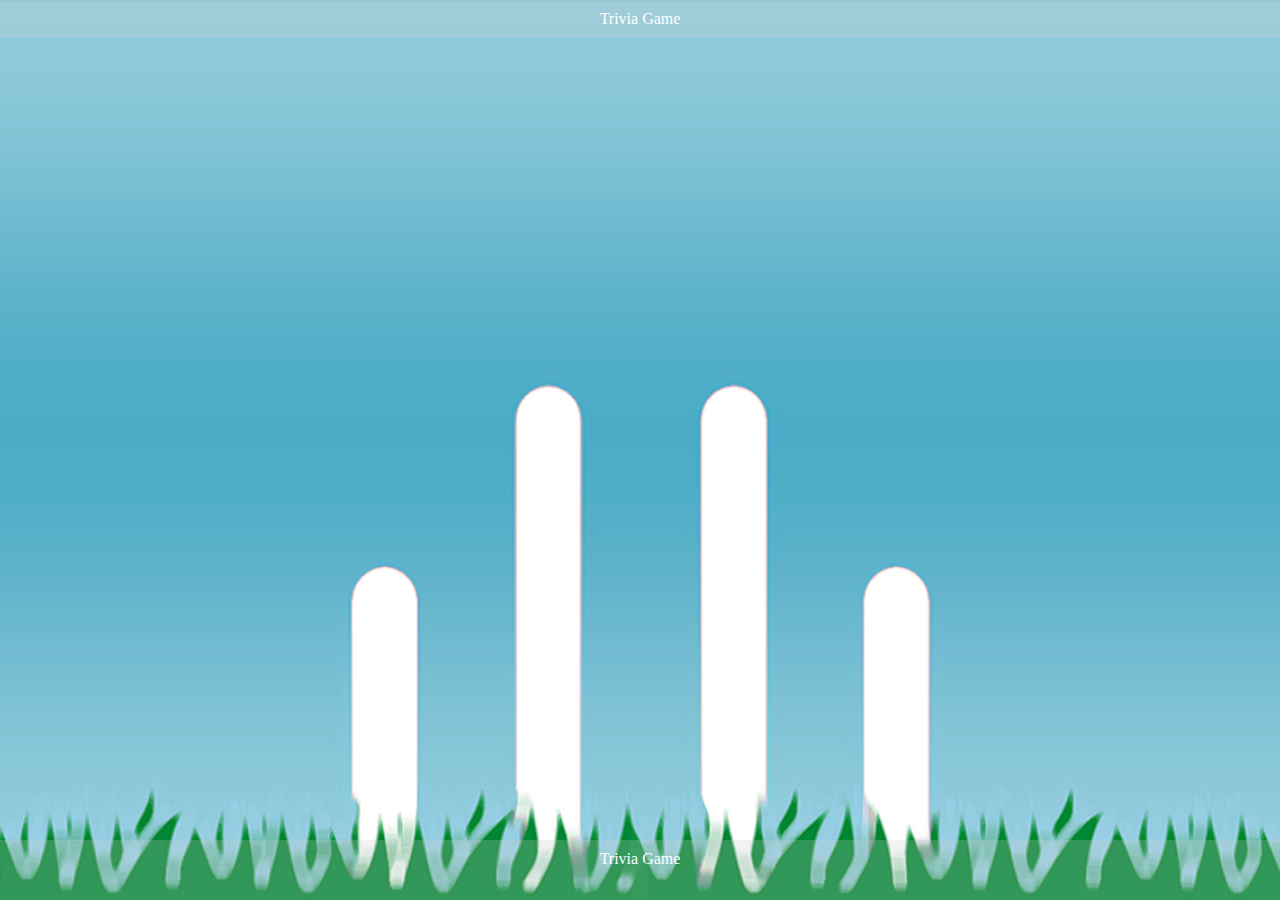
==== Wireframe10/index.html @ 5c7d4114 "clone & initiate wf10" ====
<!DOCTYPE html>
<html lang="en" class="no-js">
  <head>
    <meta charset="UTF-8" />
    <meta name="viewport" content="width=device-width, initial-scale=1.0" />
    <meta http-equiv="X-UA-Compatible" content="ie=edge" />
    <title>Wireframe10</title>
    <link rel="stylesheet" href="assets/css/normalize.css" />
    <link rel="stylesheet" href="assets/css/style.css" />
    <link rel="icon" type="image/png" href="assets/images/favicon.png" />
  </head>
  <body>
    <!-- nav -->
    <header>Trivia Game</header>
    <!-- main -->
    <main role="main">
      <div class="container">
        <section class="wrapper">
          <div class="game"></div>
        </section>
      </div>
    </main>

    <!-- footer -->
    <footer role="contentinfo">
      <div class="container">
        <div class="copyright"><span>Trivia Game</span></div>
      </div>
    </footer>

    <!-- js scripts -->
    <script src="assets/js/modernizr-3.6.0.min.js"></script>
    <script src="assets/js/jquery-3.3.1.min.js"></script>
    <script src="assets/js/main.js"></script>
    <!-- js scripts  -->
  </body>
</html>
---- Wireframe10/assets/css/style.css ----
/* CSS styles for HTML5 skeleton  */

/* layout styles */
html {
  position: relative;
  min-height: 100%;
}

body {
  margin-bottom: 40px !important;
  background-image: url('../images/background.jpg');
  background-position: center;
  background-repeat: no-repeat;
  background-size: cover;
}

img {
  width: 100%;
}

.container {
  padding-right: 15px;
  padding-left: 15px;
  margin-right: auto;
  margin-left: auto;
}

/* layout styles */

/* Start header styles  */
header {
  width: 100%;
  background-color: #cccccc3d;
  color: #fff;
  padding: 10px 0px;
  text-align: center;
}

/* End header styles  */

/* Start footer styles  */
footer {
  position: absolute;
  bottom: 0;
  width: 100%;
  height: 40px;
  background-color: #cccccc3d;
  color: #fff;
  padding: 10px 0px;
}

footer .copyright {
  text-align: center;
}
/* End footer styles  */

/* Start CMS styles */
.wrapper {
  margin: 70px 0px;
}

/* End CMS styles*/

/* Start game styles */

/* End game styles */

/* Start Responsive Styles*/
@media (min-width: 768px) {
  .container {
    width: 750px;
  }
}
@media (min-width: 992px) {
  .container {
    width: 970px;
  }
}
@media (min-width: 1200px) {
  .container {
    width: 1170px;
  }
}
/* End Responsive Styles*/
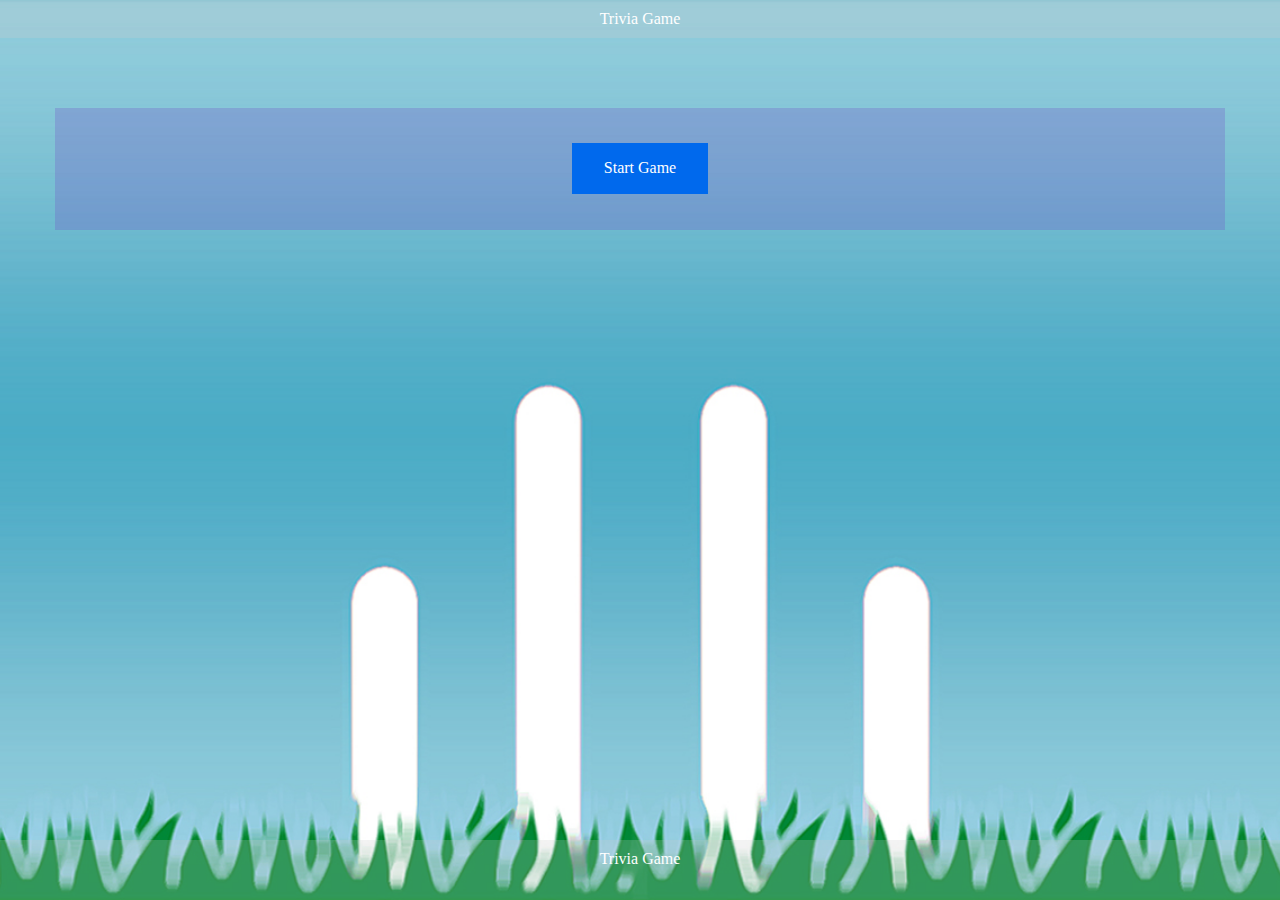
==== commit f5898cea: "build trivia wf10" ====
--- a/Wireframe10/index.html
+++ b/Wireframe10/index.html
@@ -16,7 +16,15 @@
     <main role="main">
       <div class="container">
         <section class="wrapper">
-          <div class="game"></div>
+          <div class="game">
+            <div class="btn"><button id="start">Start Game</button></div>
+            <div class="title"><h4>Answer the following questions:</h4></div>
+            <div class="timer"></div>
+            <div class="question"></div>
+            <div class="questions"></div>
+            <ul class="answers"></ul>
+            <div class="answer"></div>
+          </div>
         </section>
       </div>
     </main>
--- a/Wireframe10/assets/css/style.css
+++ b/Wireframe10/assets/css/style.css
@@ -62,7 +62,23 @@
 /* End CMS styles*/
 
 /* Start game styles */
+.game {
+  background-color: #724fc745;
+  padding: 20px;
+}
 
+.btn button {
+  display: block;
+  border: none;
+  padding: 1rem 2rem;
+  margin: 15px auto;
+  background: #0069ed;
+  color: #ffffff;
+  cursor: pointer;
+  text-align: center;
+  -webkit-appearance: none;
+  -moz-appearance: none;
+}
 /* End game styles */
 
 /* Start Responsive Styles*/
